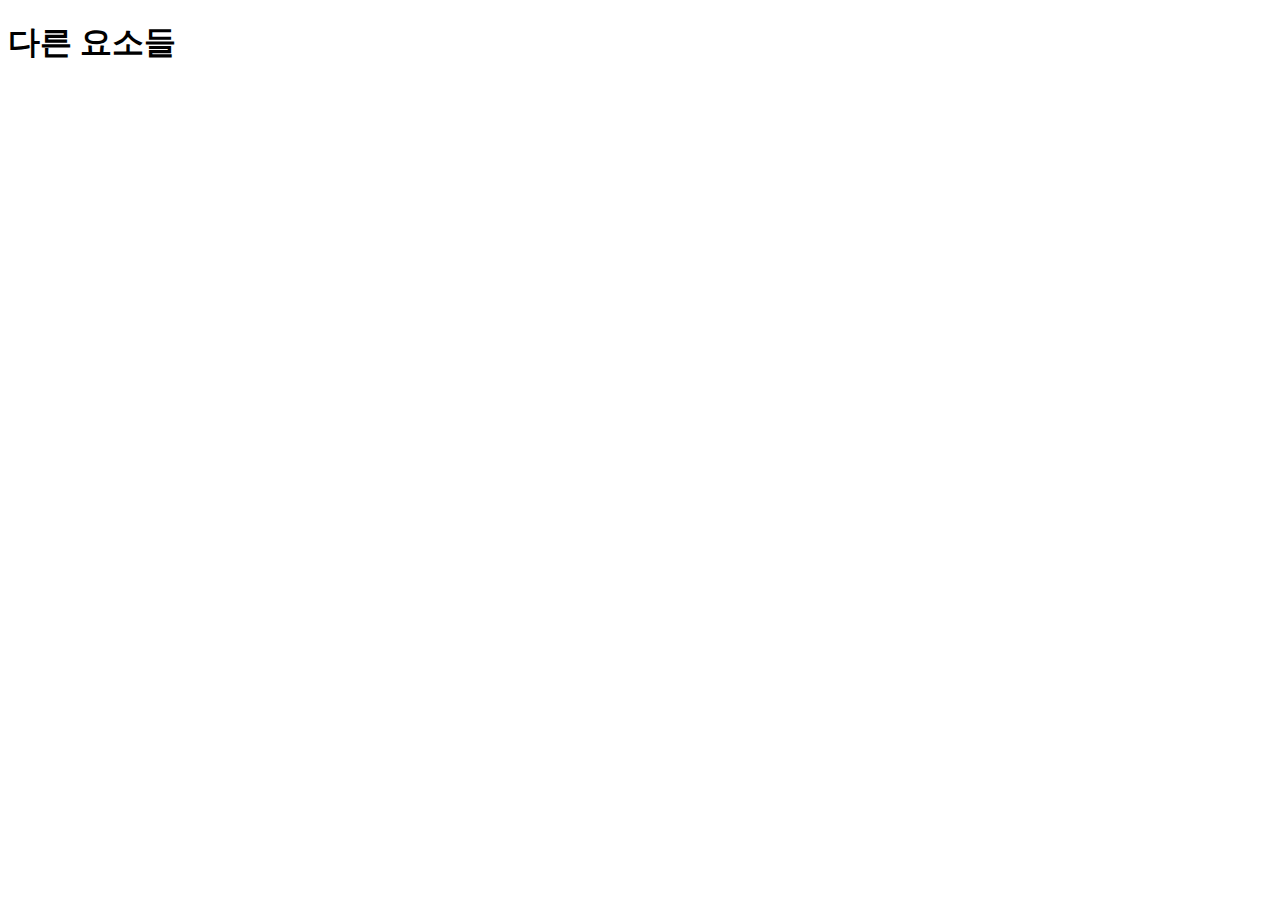
==== SeoulBikeWithPollen/map/templates/pollenbike.html @ 1497fc31 "map 크기 수정" ====
<!DOCTYPE html>
<html lang="ko">
<head>
    <meta charset="UTF-8">
    <title>Temp</title>
    <style>
        #mapContainer {
            width: 1000px;
            height: 800px;
        }
    </style>
</head>
<body>

<h1>다른 요소들</h1>


<div id="mapContainer">
    <!-- 데이터를 표시할 컨테이너 -->
</div>

<script>
    // URL에서 데이터를 가져오고 페이지에 추가하는 함수
    function loadDataFromURL() {
        // 변수 선언
        var addr2 = "강남구";  // 기본값 설정
        var addr1 = "역삼1동";  // 기본값 설정

        // 쿼리 문자열 생성
        var queryString = "";
        if (addr2 !== "" && addr1 !== "") {
            queryString = "?addr2=" + encodeURIComponent(addr2) + "&addr1=" + encodeURIComponent(addr1);
        }

        // 가져올 데이터의 URL
        var url = "http://127.0.0.1:8000/map/" + queryString;

        fetch(url)
            .then(response => response.text())
            .then(data => {
                // 가져온 데이터를 페이지에 추가
                document.getElementById('mapContainer').innerHTML = data;
            })
            .catch(error => console.error('Error fetching data:', error));
    }

    // 페이지 로드 시 실행되는 함수
    window.onload = function() {
        // 데이터를 가져와서 페이지에 추가
        loadDataFromURL();
    };
</script>

</body>
</html>
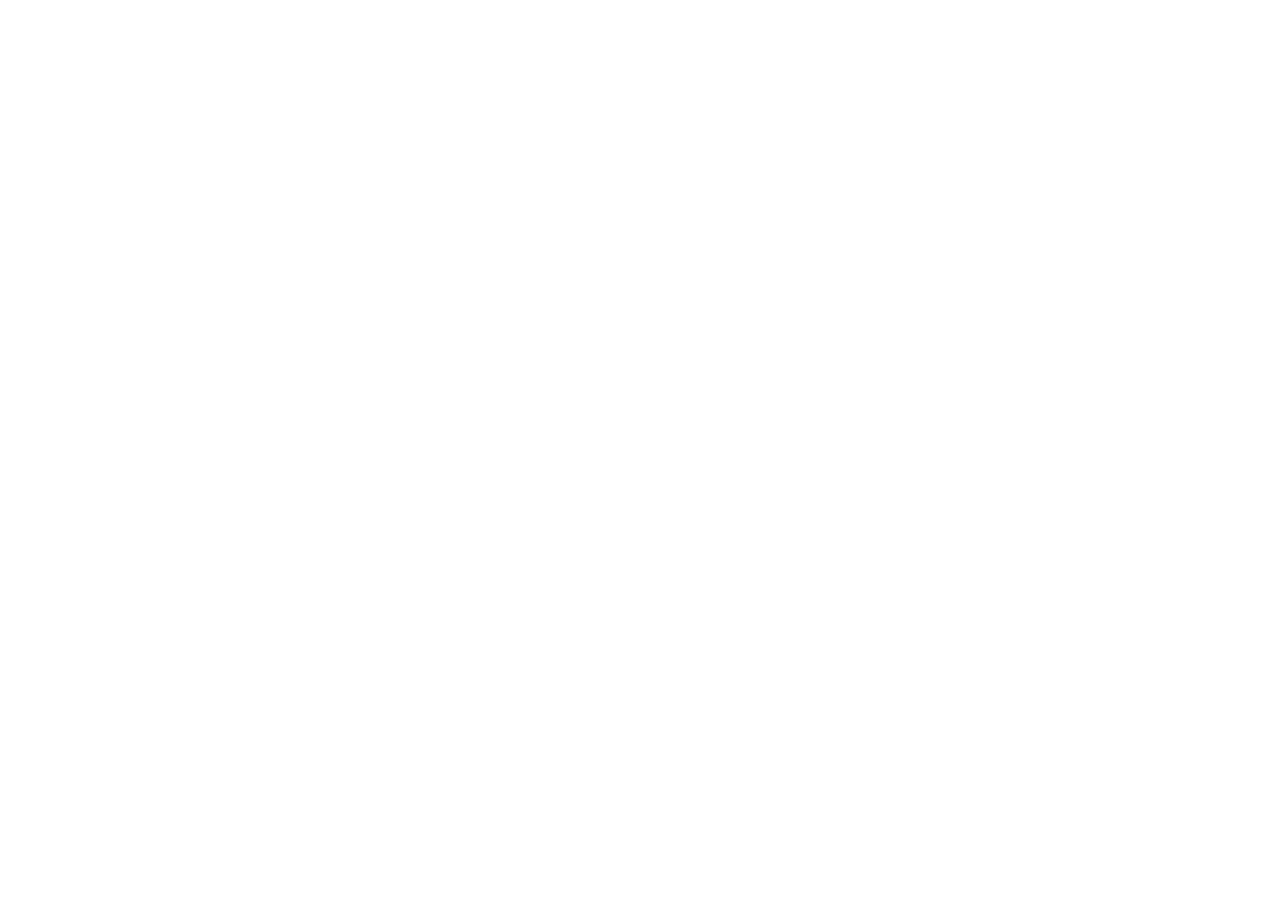
==== commit 450e4163: "리스트 출력 기능 추가" ====
--- a/SeoulBikeWithPollen/map/templates/pollenbike.html
+++ b/SeoulBikeWithPollen/map/templates/pollenbike.html
@@ -12,19 +12,22 @@
 </head>
 <body>
 
-<h1>다른 요소들</h1>
-
-
 <div id="mapContainer">
     <!-- 데이터를 표시할 컨테이너 -->
 </div>
+
+
+<div id="bikeList">
+    <!-- 자전거 리스트를 표시할 공간 -->
+</div>
+
 
 <script>
     // URL에서 데이터를 가져오고 페이지에 추가하는 함수
     function loadDataFromURL() {
         // 변수 선언
         var addr2 = "강남구";  // 기본값 설정
-        var addr1 = "역삼1동";  // 기본값 설정
+        var addr1 = "청담동";  // 기본값 설정
 
         // 쿼리 문자열 생성
         var queryString = "";
@@ -32,7 +35,7 @@
             queryString = "?addr2=" + encodeURIComponent(addr2) + "&addr1=" + encodeURIComponent(addr1);
         }
 
-        // 가져올 데이터의 URL
+        // 맵 데이터 가져오기
         var url = "http://127.0.0.1:8000/map/" + queryString;
 
         fetch(url)
@@ -42,6 +45,23 @@
                 document.getElementById('mapContainer').innerHTML = data;
             })
             .catch(error => console.error('Error fetching data:', error));
+
+        // 자전거 리스트 가져오기
+        var urlList = "http://127.0.0.1:8000/map/list" + queryString;
+
+        fetch(urlList)
+            .then(response => response.json())
+            .then(data => {
+                // 가져온 자전거 리스트 데이터를 화면에 표시
+                var bikeListDiv = document.getElementById('bikeList');
+                var listHTML = "<ul>";
+                data.forEach(bike => {
+                    listHTML += "<li>" + bike.stationName + " - " + bike.parkingBikeTotCnt + "</li>";
+                });
+                listHTML += "</ul>";
+                bikeListDiv.innerHTML = listHTML;
+            })
+            .catch(error => console.error('Error fetching bike list:', error));
     }
 
     // 페이지 로드 시 실행되는 함수
@@ -51,5 +71,7 @@
     };
 </script>
 
+
+
 </body>
 </html>